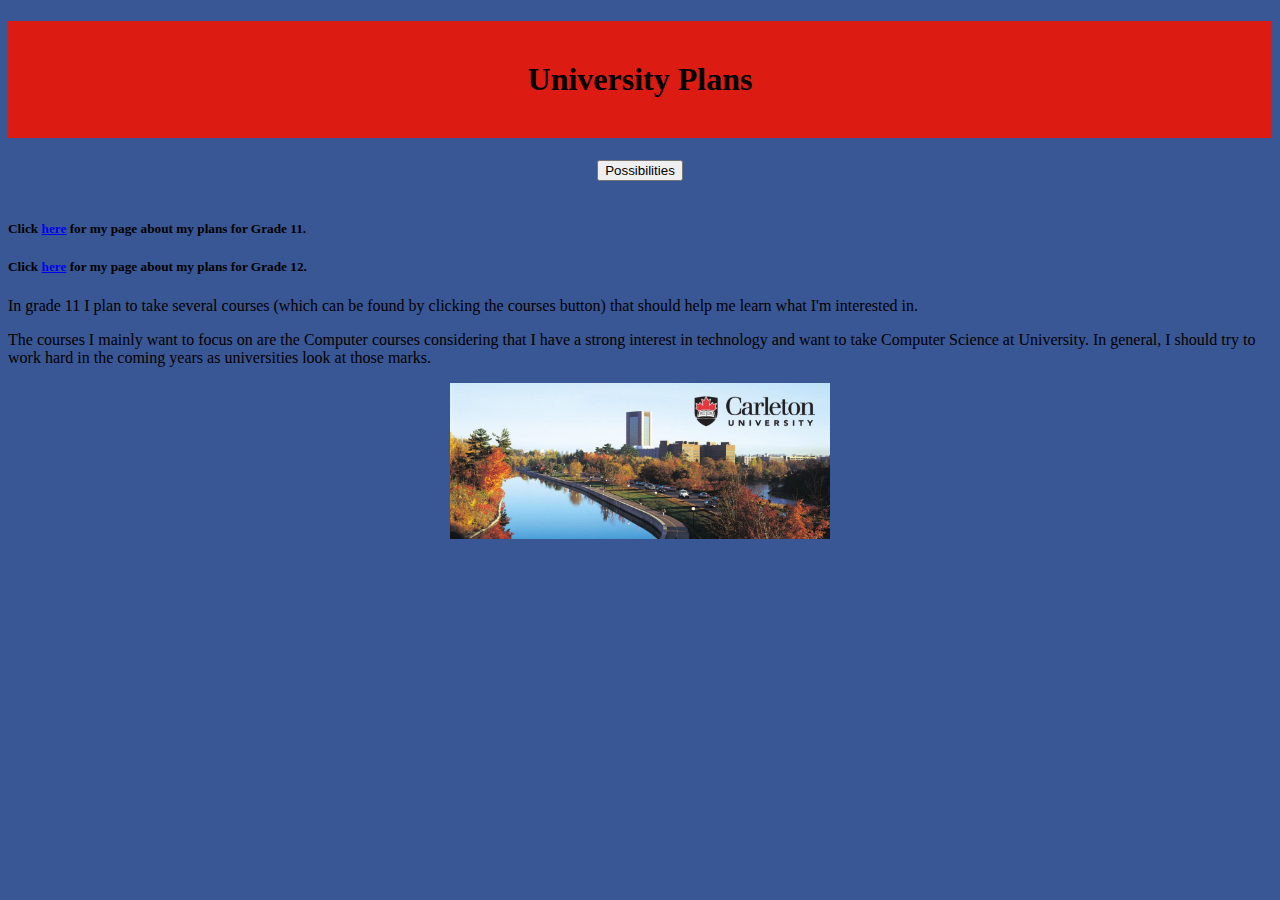
==== uni.html @ 06e042ad "Created index.html, gr12.html and uni.html along with a CSS file (and folder) for all of them. Added" ====
<!DOCTYPE html>
<html>
  <head>
		<!-- Meta Data -->
    <meta charset="utf-8">
    <meta name="description" content="My First Web Page, with JavaScript">
    <meta name="keywords" content="immaculata, ics2o">
    <meta name="author" content="Van">
    <meta name="viewport" content="width=device-width, initial-scale=1.0">
		<!-- Favicon -->
    <link rel="apple-touch-icon" sizes="180x180" href="./fav_index/apple-touch-icon.png">
    <link rel="icon" type="image/png" sizes="32x32" href="./fav_index/favicon-32x32.png">
    <link rel="icon" type="image/png" sizes="16x16" href="./fav_index/favicon-16x16.png">
    <link rel="manifest" href="./fav_index/site.webmanifest">
		<!-- Google's MDL -->
		<link rel="stylesheet" href="https://fonts.googleapis.com/icon?family=Material+Icons">
		<link rel="stylesheet" href="https://code.getmdl.io/1.3.0/material.red-pink.min.css" />
		<link rel="stylesheet" href="./css/more_style.css">
    <title>University Plans</title>
  </head>
  <body>
		<script defer src="https://code.getmdl.io/1.3.0/material.min.js"></script>
    <!-- Button displaying my courses -->
		<script>
      function myButtonClicked() {
        alert("I plan to take English, Functions, World Religion, French, Computer Engineering, Introduction to Computer Science and Canadian Law")
      }
    </script>
    <center>
			<h1>University Plans</h1>
			<!-- Colored raised button -->
			<button onclick="myButtonClicked()" class="mdl-button mdl-js-button mdl-button--raised mdl-button--colored">
		  	Possibilities
			</button>
			<br></br>
		</center>
		<!-- Web page content -->
   	<h5>Click <a href = "./index.html">here</a> for my page about my plans for Grade 11.</h5>
		<h5>Click <a href = "./grade12.html">here</a> for my page about my plans for Grade 12.</h5>
		<p>In grade 11 I plan to take several courses (which can be found by clicking the courses button) that should help me learn what I'm interested in.</p>
		<p>The courses I mainly want to focus on are the Computer courses considering that I have a strong interest in technology and want to take Computer Science at University. In general, I should try to work hard in the coming years as universities look at those marks.</p>
  	<center><img src="./images/carletonu.jpg" class="carleton" alt= "carleton"></center>
	</body>
</html>
---- css/more_style.css ----
h1 {
  background-color: rgb(220, 28, 19);
  color: hsl(3°,84.1% , 46.9%);
  padding: 40px;
  text-align: center;
}

.carleton {
	max-width: 30%
}

body {
	background-color: #3A5795;
}
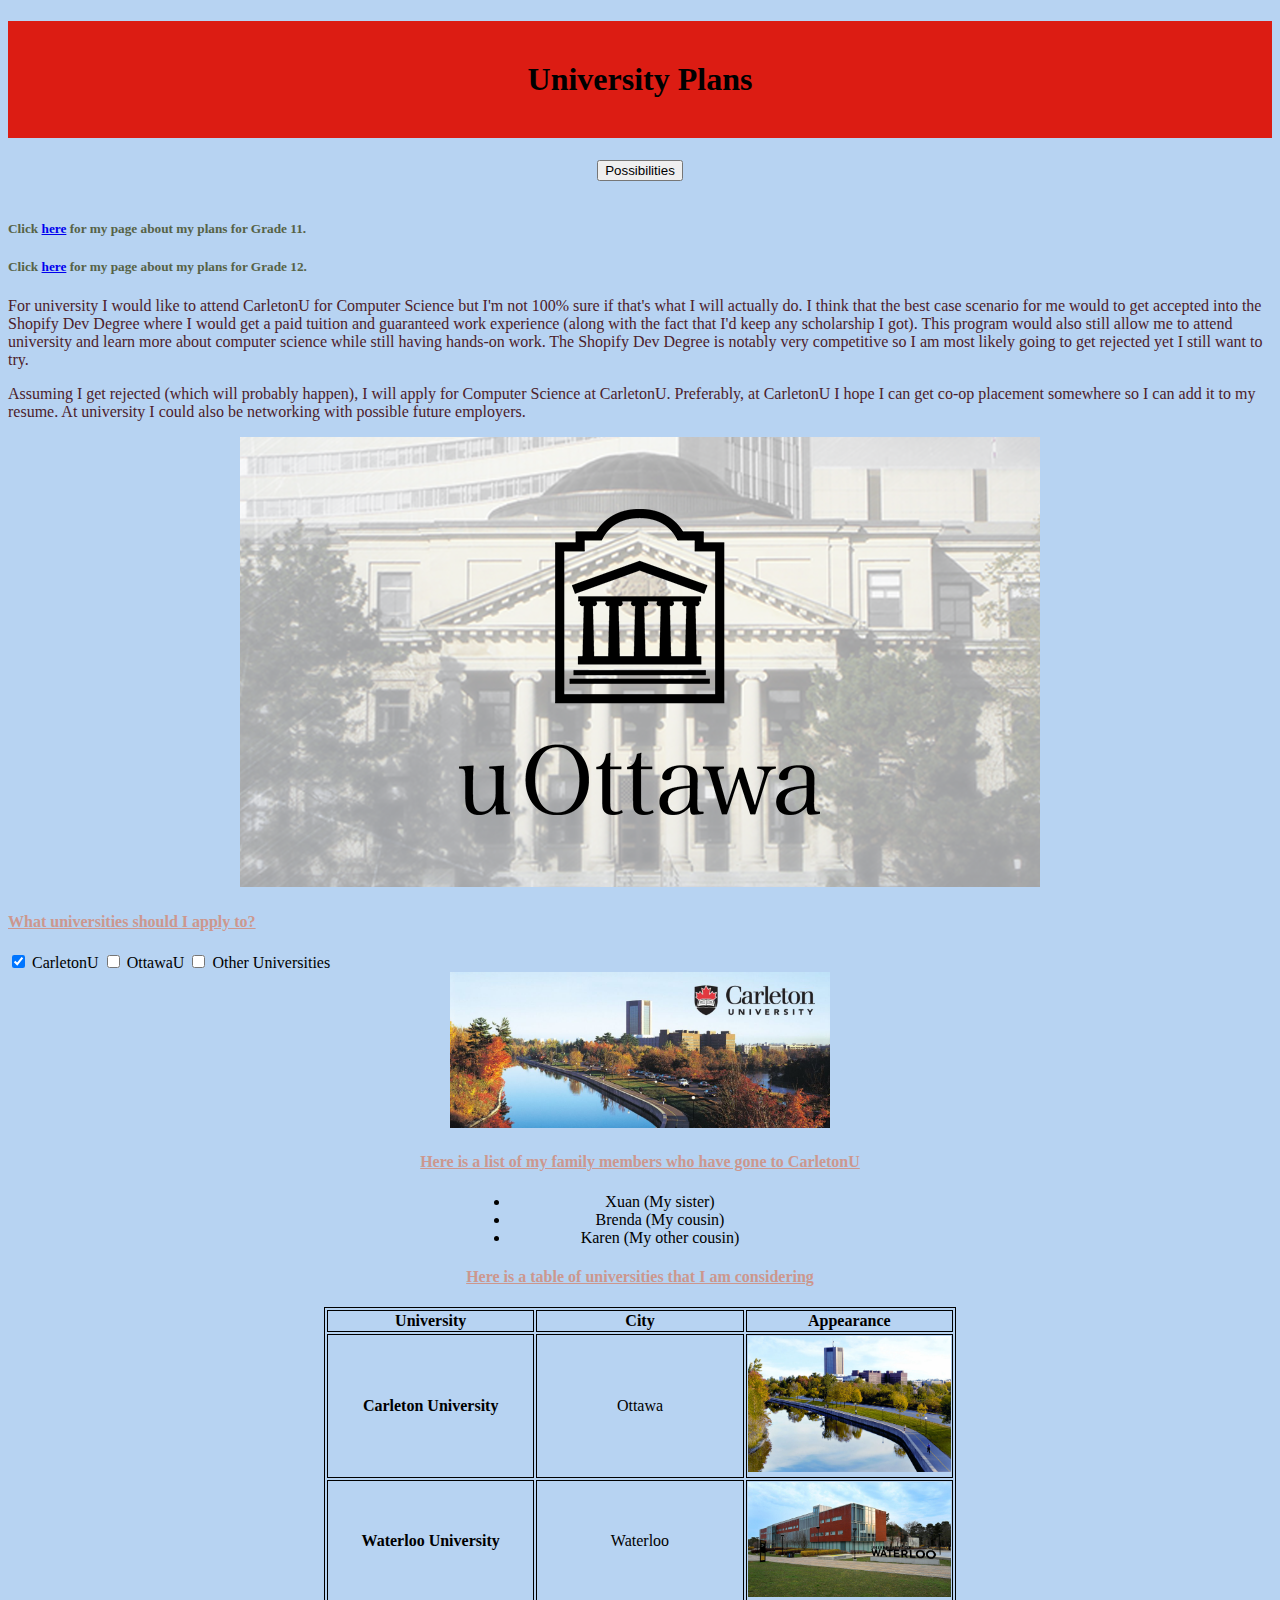
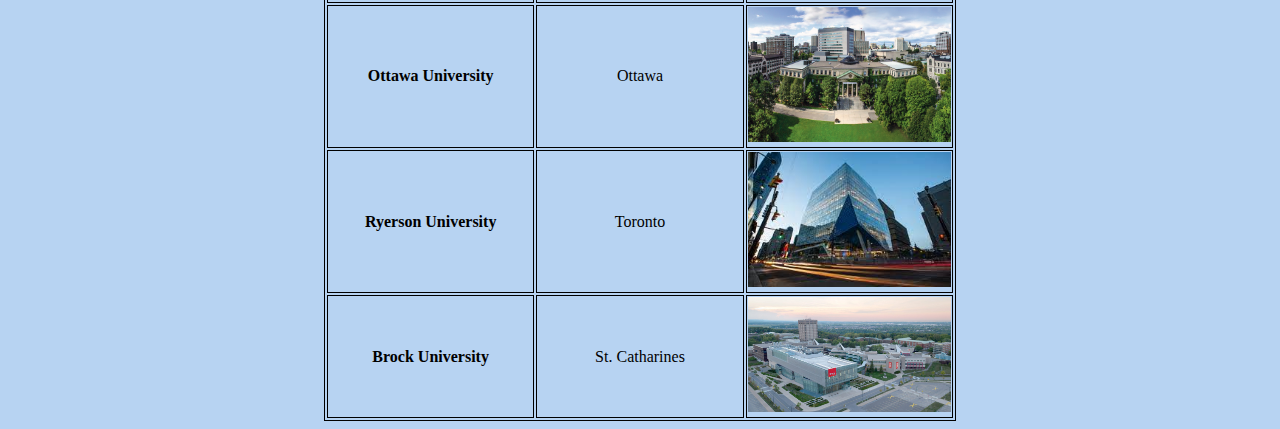
==== commit 1b98af4f: "Added Bootstrap components, added multiple images, added text and background color. Added MDL list a" ====
--- a/uni.html
+++ b/uni.html
@@ -23,7 +23,8 @@
     <!-- Button displaying my courses -->
 		<script>
       function myButtonClicked() {
-        alert("I plan to take English, Functions, World Religion, French, Computer Engineering, Introduction to Computer Science and Canadian Law")
+        alert("For university I plan to go to Carleton University but it's possible that I may choose other universities with different majors (probably not): CarletonU - Computer Science, OttawaU - Computer Science, CarletonU - Software Engineering.")
+				
       }
     </script>
     <center>
@@ -37,8 +38,86 @@
 		<!-- Web page content -->
    	<h5>Click <a href = "./index.html">here</a> for my page about my plans for Grade 11.</h5>
 		<h5>Click <a href = "./grade12.html">here</a> for my page about my plans for Grade 12.</h5>
-		<p>In grade 11 I plan to take several courses (which can be found by clicking the courses button) that should help me learn what I'm interested in.</p>
-		<p>The courses I mainly want to focus on are the Computer courses considering that I have a strong interest in technology and want to take Computer Science at University. In general, I should try to work hard in the coming years as universities look at those marks.</p>
-  	<center><img src="./images/carletonu.jpg" class="carleton" alt= "carleton"></center>
+		<p>For university I would like to attend CarletonU for Computer Science but I'm not 100% sure if that's what I will actually do. I think that the best case scenario for me would to get accepted into the Shopify Dev Degree where I would get a paid tuition and guaranteed work experience (along with the fact that I'd keep any scholarship I got). This program would also still allow me to attend university and learn more about computer science while still having hands-on work. The Shopify Dev Degree is notably very competitive so I am most likely going to get rejected yet I still want to try.</p>
+		<p>Assuming I get rejected (which will probably happen), I will apply for Computer Science at CarletonU. Preferably, at CarletonU I hope I can get co-op placement somewhere so I can add it to my resume. At university I could also be networking with possible future employers.</p>
+  	<center><img src="./images/ottawau.png" class="ottawau" alt="ottawau"></center>
+		<h4>What universities should I apply to?</h4>
+		<!-- Checkboxes -->
+		<label class="mdl-checkbox mdl-js-checkbox mdl-js-ripple-effect" for="checkbox-1">
+		  <input type="checkbox" id="checkbox-1" class="mdl-checkbox__input" checked>
+		  <span class="mdl-checkbox__label">CarletonU</span>
+		</label>
+		<label class="mdl-checkbox mdl-js-checkbox mdl-js-ripple-effect" for="checkbox-2">
+		  <input type="checkbox" id="checkbox-2" class="mdl-checkbox__input">
+		  <span class="mdl-checkbox__label">OttawaU</span>
+		</label>
+		<label class="mdl-checkbox mdl-js-checkbox mdl-js-ripple-effect" for="checkbox-3">
+		  <input type="checkbox" id="checkbox-3" class="mdl-checkbox__input">
+		  <span class="mdl-checkbox__label">Other Universities</span>
+		</label>
+		<center>
+			<img src="./images/carletonu.jpg" class="carleton" alt= "carleton">
+			<h4>Here is a list of my family members who have gone to CarletonU</h4>
+					<!-- Simple list -->
+			<style>
+			.demo-list-item {
+			  width: 300px;
+			}
+			</style>
+			<ul class="demo-list-item mdl-list">
+			  <li class="mdl-list__item">
+			    <span class="mdl-list__item-primary-content">
+			      Xuan (My sister)
+			    </span>
+			  </li>
+			  <li class="mdl-list__item">
+			    <span class="mdl-list__item-primary-content">
+			      Brenda (My cousin)
+			    </span>
+			  </li>
+			  <li class="mdl-list__item">
+			    <span class="mdl-list__item-primary-content">
+			      Karen (My other cousin)
+			    </span>
+			  </li>
+			</ul>
+			<h4>Here is a table of universities that I am considering</h4>
+		</center>
+		<table class="center">
+		  <thead>
+		    <tr>
+		      <th scope="col">University</th>
+		      <th scope="col">City</th>
+		      <th scope="col">Appearance</th>
+		    </tr>
+		  </thead>
+		  <tbody>
+		    <tr>
+		      <th scope="row">Carleton University</th>
+		      <td>Ottawa</td>
+		      <td><img src="./images/CarletonUni.jpeg" class="carletonu" alt="carletonu"></td>
+		    </tr>
+		    <tr>
+		      <th scope="row">Waterloo University</th>
+		      <td>Waterloo</td>
+		      <td><img src="./images/waterloo.jpg" class="waterloo" alt="waterloo"></td>
+		    </tr>
+				<tr>
+					<th scope="row">Ottawa University</th>
+					<td>Ottawa</td>
+					<td><img src="./images/ottawa.png" class="ottawau" alt="ottawa"></td>
+				</tr>
+				<tr>
+					<th scope="row">Ryerson University</th>
+					<td>Toronto</td>
+					<td><img src="./images/ryerson.jpg" class="ryerson" alt="ryerson"></td>
+				</tr>
+				<tr>
+					<th scope="row">Brock University</th>
+					<td>St. Catharines</td>
+					<td><img src="./images/brock.jpg" class="brock" alt="brock"></td>
+				</tr>
+		  </tbody>
+		</table>
 	</body>
 </html>--- a/css/more_style.css
+++ b/css/more_style.css
@@ -10,5 +10,57 @@
 }
 
 body {
-	background-color: #3A5795;
+	background-color: #B7D3F2;
 }
+
+.ottawau {
+	max-width: 30%
+}
+
+p {
+	color: #4C212A;
+}
+
+h5 {
+	color: #566246;
+}
+
+h4 {
+	color: #CC978E;
+	text-decoration: underline;
+}
+
+table {
+  width: 50%;
+  border: 1px solid #000;
+}
+td, th {
+  width: 15%;
+	border: 1px solid #000;
+	text-align: center;
+}
+
+.center {
+  margin-left: auto;
+  margin-right: auto;
+}
+
+.carletonu {
+	max-width: 100%
+}
+
+.waterloo {
+	max-width: 100%
+}
+
+.ottawau {
+	max-width: 100%
+}
+
+.ryerson {
+	max-width: 100%
+}
+
+.brock {
+	max-width: 100%
+}